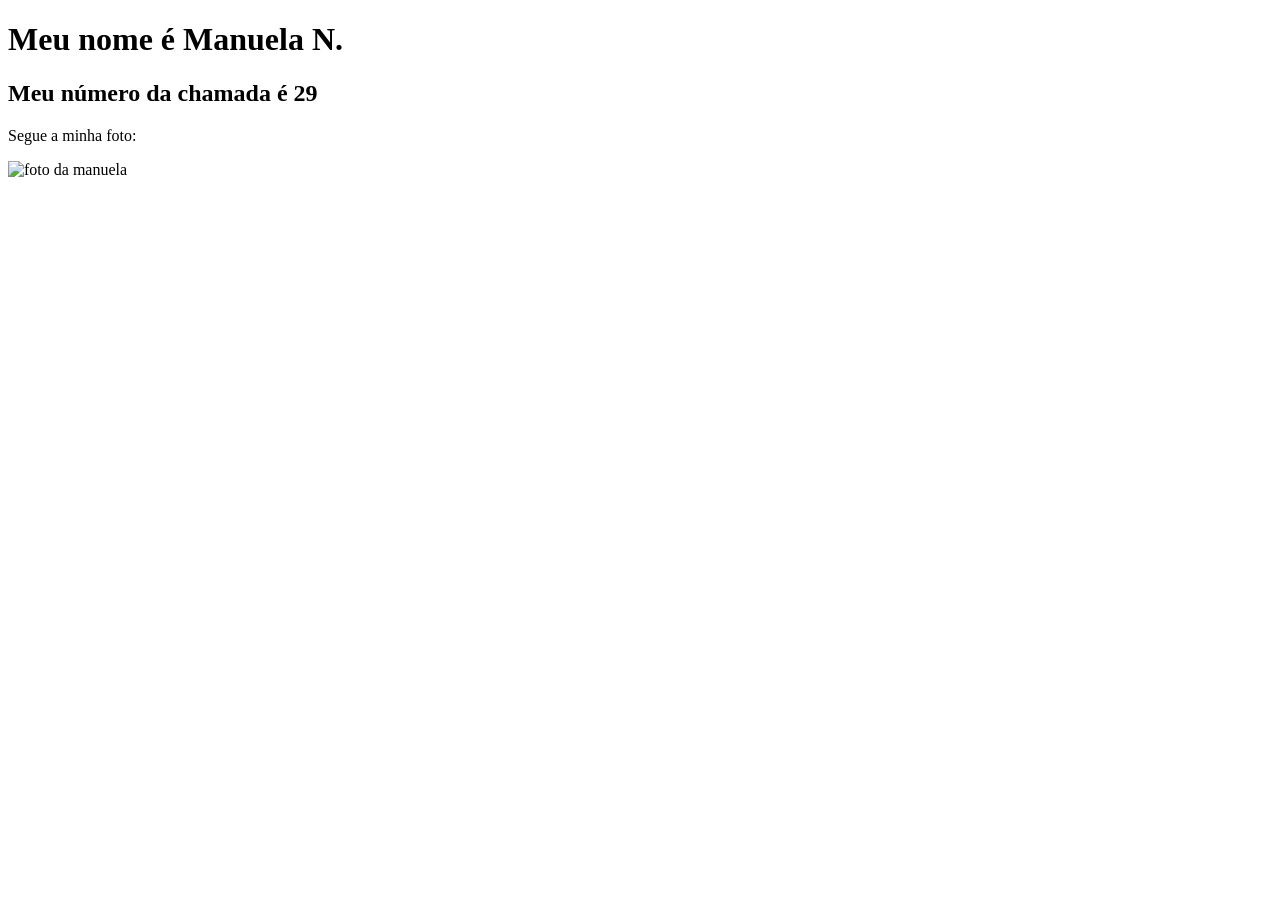
==== index.html @ 71582ec3 "." ====
<!DOCTYPE html>
<html lang="pt-br">
<head>
    <meta charset="UTF-8">
    <meta name="viewport" content="width=device-width, initial-scale=1.0">
    <title>1tc</title>
</head>
<body>
<h1>Meu nome é Manuela N.</h1>
<h2>Meu número da chamada é 29</h2>
<p>Segue a minha foto:</p>
<img class="foto" src="./1000037321.jpg" alt="foto da manuela">
</body>
</html>
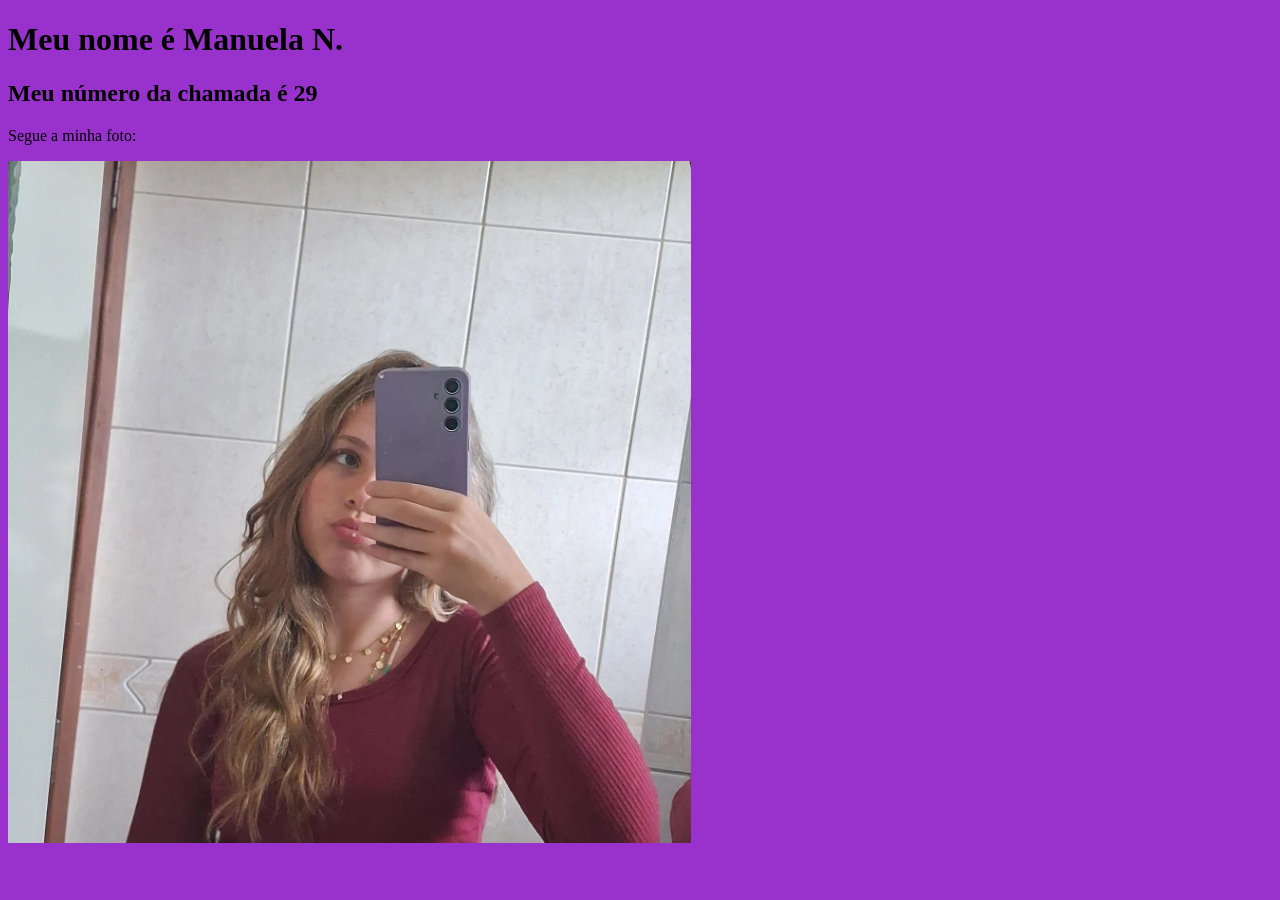
==== commit b692f575: "." ====
--- a/index.html
+++ b/index.html
@@ -4,11 +4,12 @@
     <meta charset="UTF-8">
     <meta name="viewport" content="width=device-width, initial-scale=1.0">
     <title>1tc</title>
+    <link rel="stylesheet" href="style.css">
 </head>
 <body>
 <h1>Meu nome é Manuela N.</h1>
 <h2>Meu número da chamada é 29</h2>
 <p>Segue a minha foto:</p>
-<img class="foto" src="./1000037321.jpg" alt="foto da manuela">
+<img class="foto" src="./1000037321 (2).jpg" alt="foto da manuela">
 </body>
 </html>
--- a/style.css
+++ b/style.css
@@ -0,0 +1,7 @@
+.foto{
+    width: 54%;
+}
+
+body{
+    background-color: #9932CC;
+}
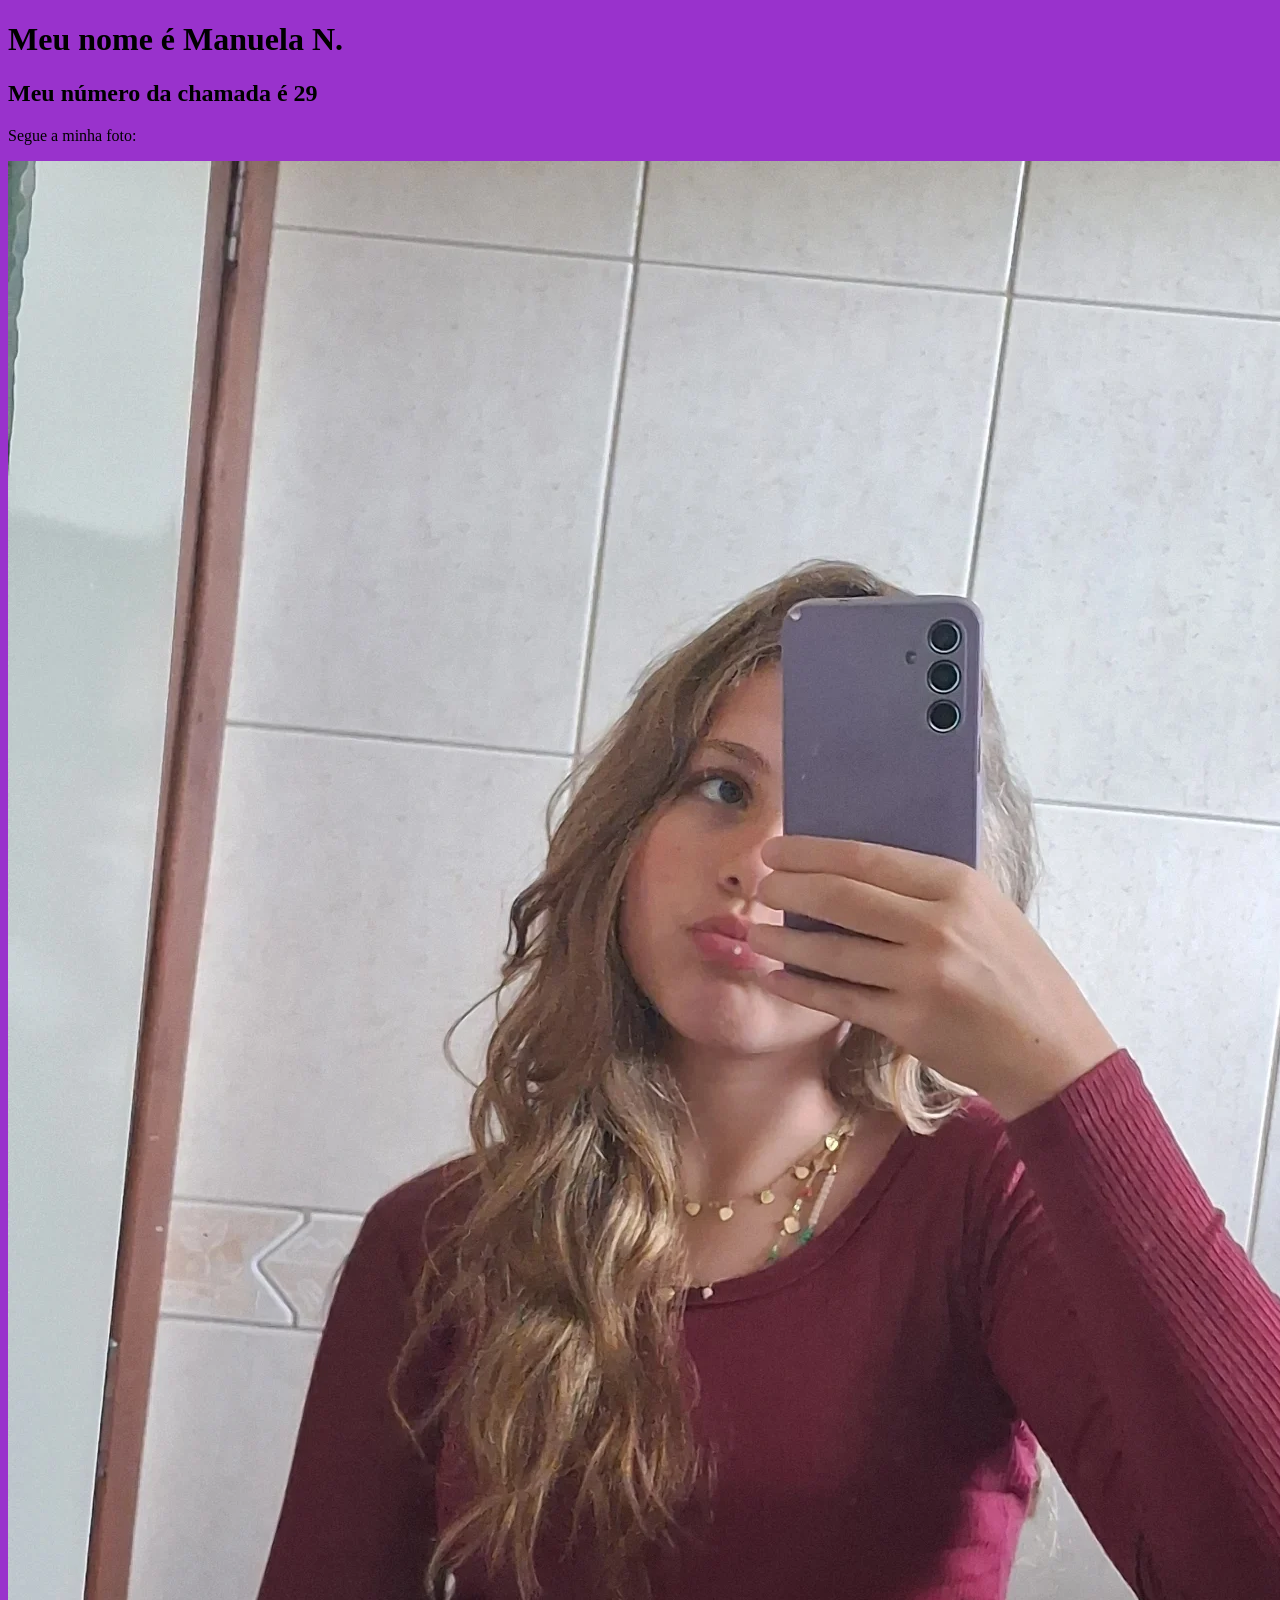
==== commit 40e34f29: "." ====
--- a/index.html
+++ b/index.html
@@ -10,6 +10,6 @@
 <h1>Meu nome é Manuela N.</h1>
 <h2>Meu número da chamada é 29</h2>
 <p>Segue a minha foto:</p>
-<img class="foto" src="./1000037321 (2).jpg" alt="foto da manuela">
+<img src="./1000037321 (2).jpg" alt="foto da manuela">
 </body>
 </html>
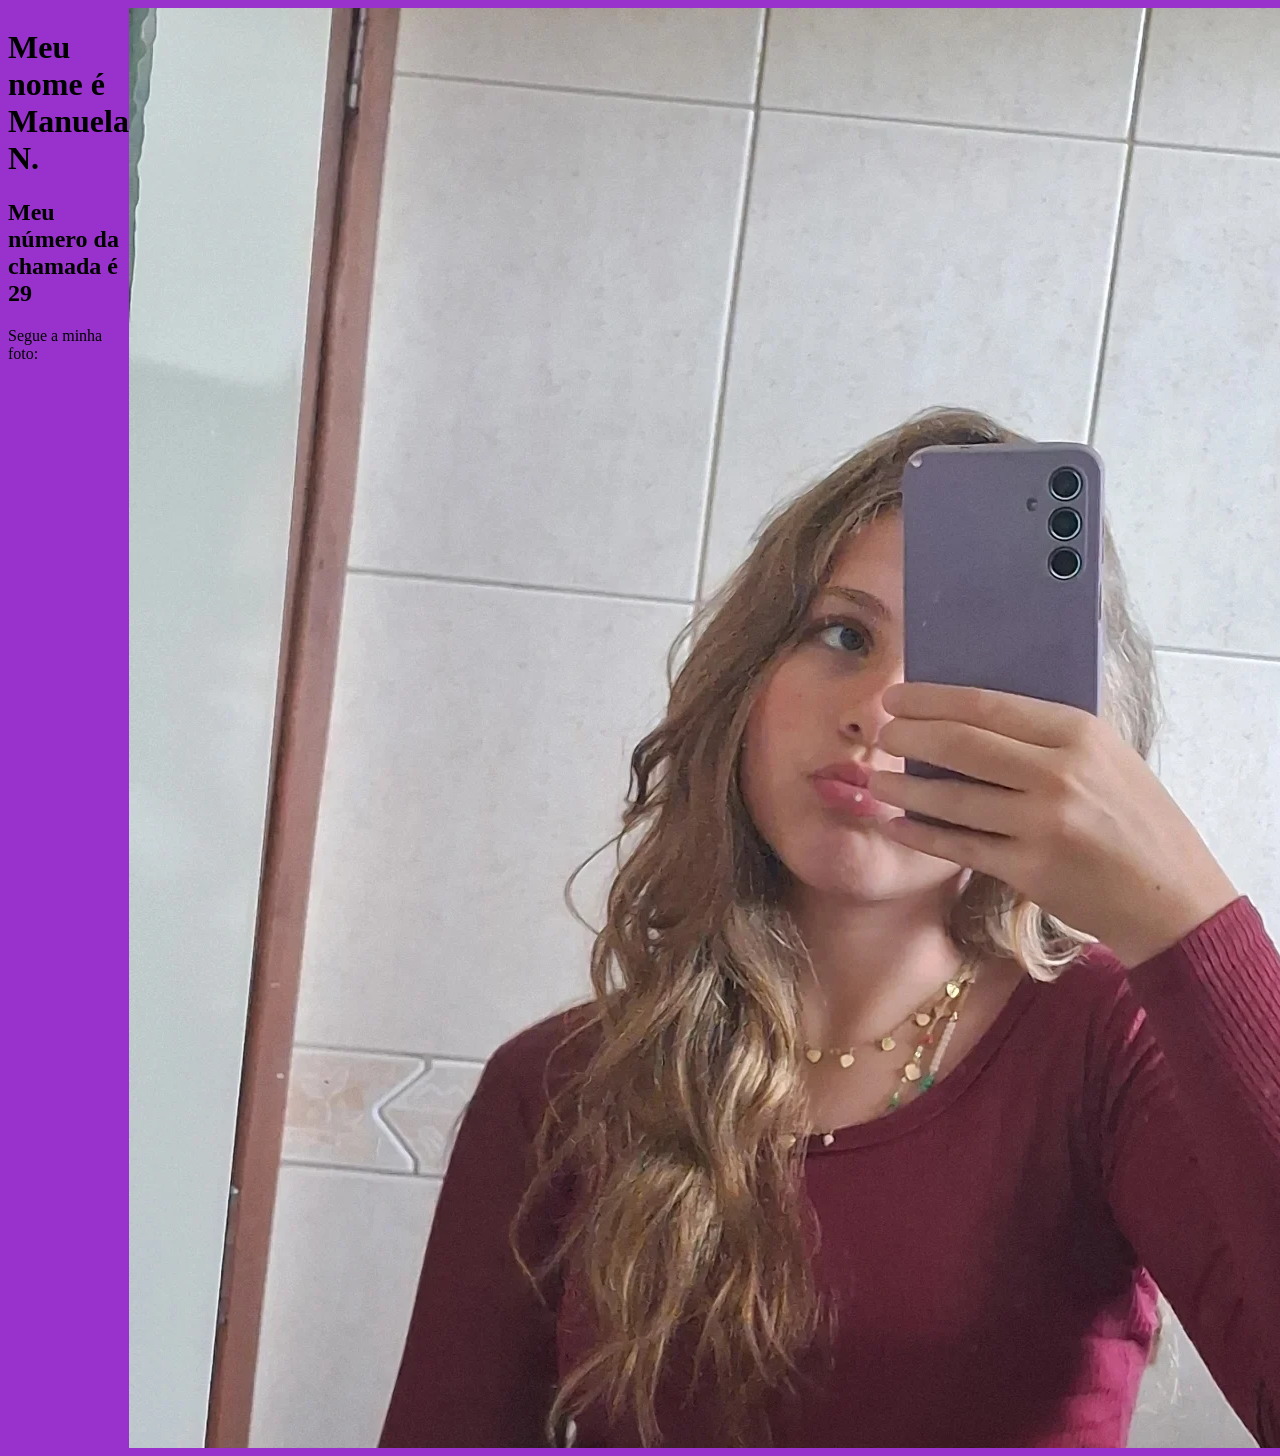
==== commit 3a53302a: ".." ====
--- a/index.html
+++ b/index.html
@@ -7,9 +7,11 @@
     <link rel="stylesheet" href="style.css">
 </head>
 <body>
-<h1>Meu nome é Manuela N.</h1>
-<h2>Meu número da chamada é 29</h2>
-<p>Segue a minha foto:</p>
+    <div>
+    <h1>Meu nome é Manuela N.</h1>
+    <h2>Meu número da chamada é 29</h2>
+    <p>Segue a minha foto:</p>
+    </div>
 <img src="./1000037321 (2).jpg" alt="foto da manuela">
 </body>
 </html>
--- a/style.css
+++ b/style.css
@@ -1,7 +1,8 @@
 .foto{
-    width: 54%;
+    width: 30%;
 }
 
 body{
     background-color: #9932CC;
+    display: flex;
 }
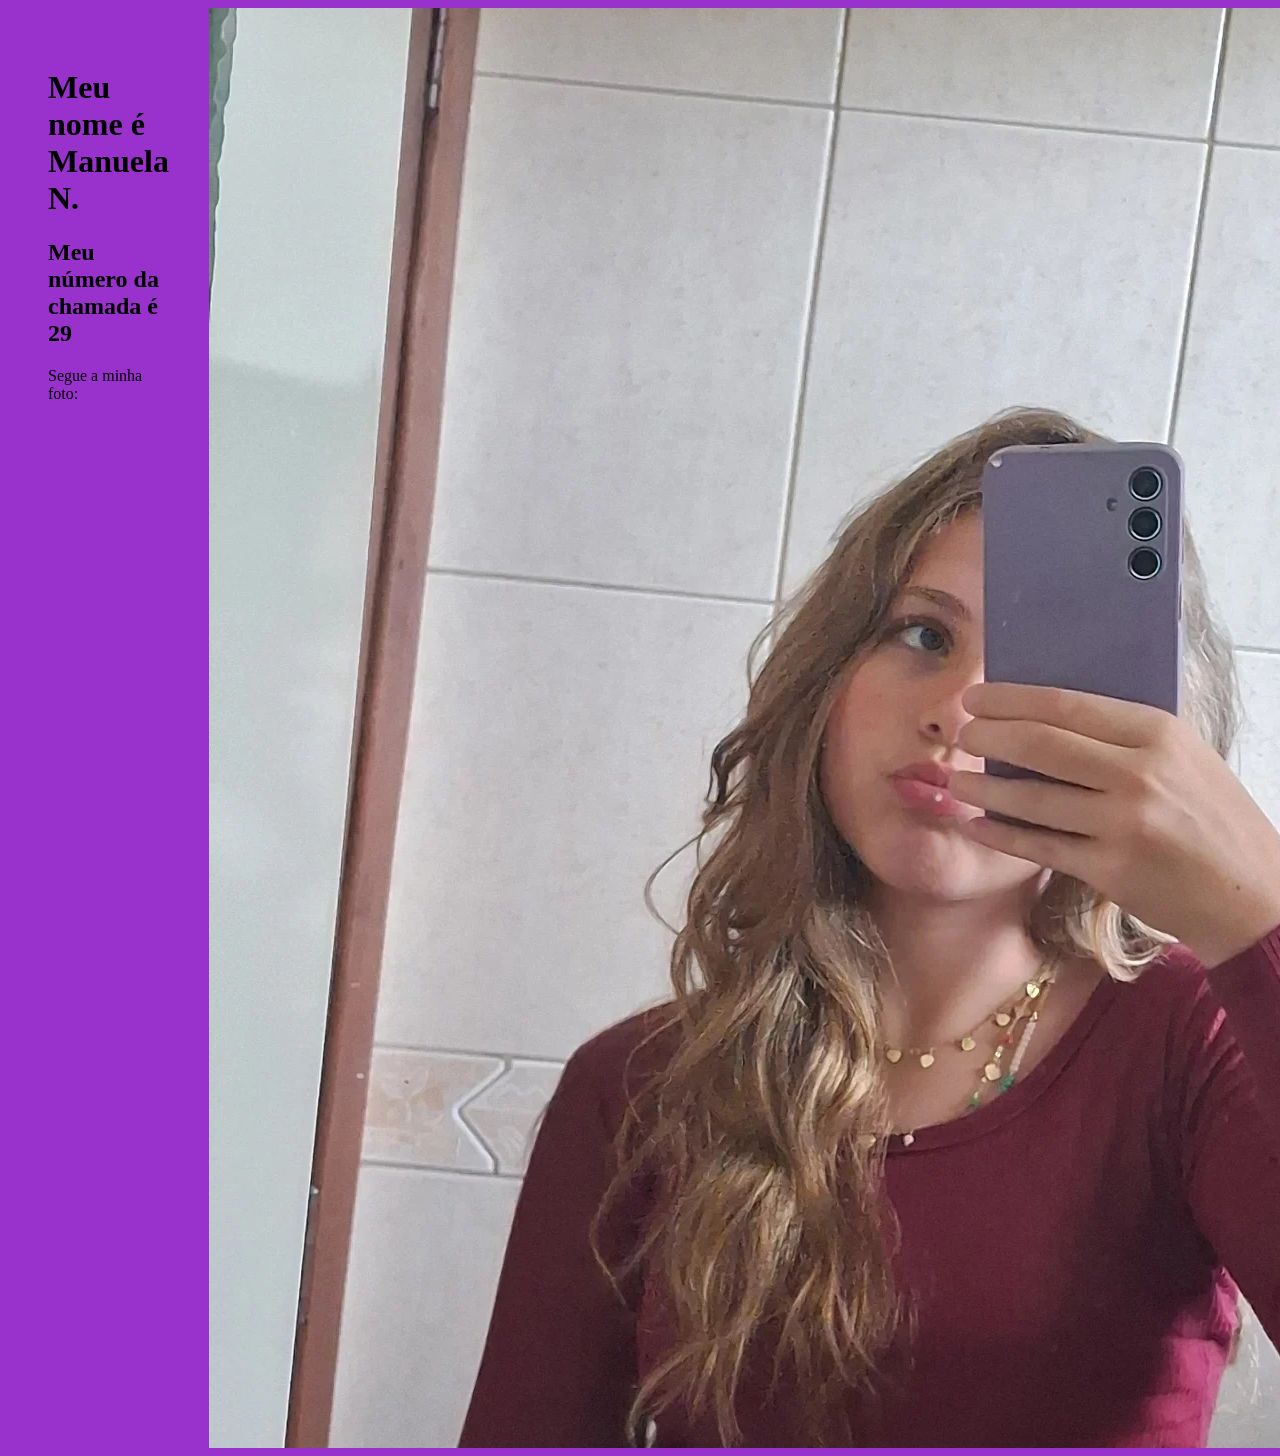
==== commit a85ecafa: "." ====
--- a/index.html
+++ b/index.html
@@ -8,9 +8,9 @@
 </head>
 <body>
     <div>
-    <h1>Meu nome é Manuela N.</h1>
-    <h2>Meu número da chamada é 29</h2>
-    <p>Segue a minha foto:</p>
+        <h1>Meu nome é Manuela N.</h1>
+        <h2>Meu número da chamada é 29</h2>
+        <p>Segue a minha foto:</p>
     </div>
 <img src="./1000037321 (2).jpg" alt="foto da manuela">
 </body>
--- a/style.css
+++ b/style.css
@@ -5,4 +5,9 @@
 body{
     background-color: #9932CC;
     display: flex;
+}
+
+div{
+        margin: 20px;
+    padding: 20px;
 }
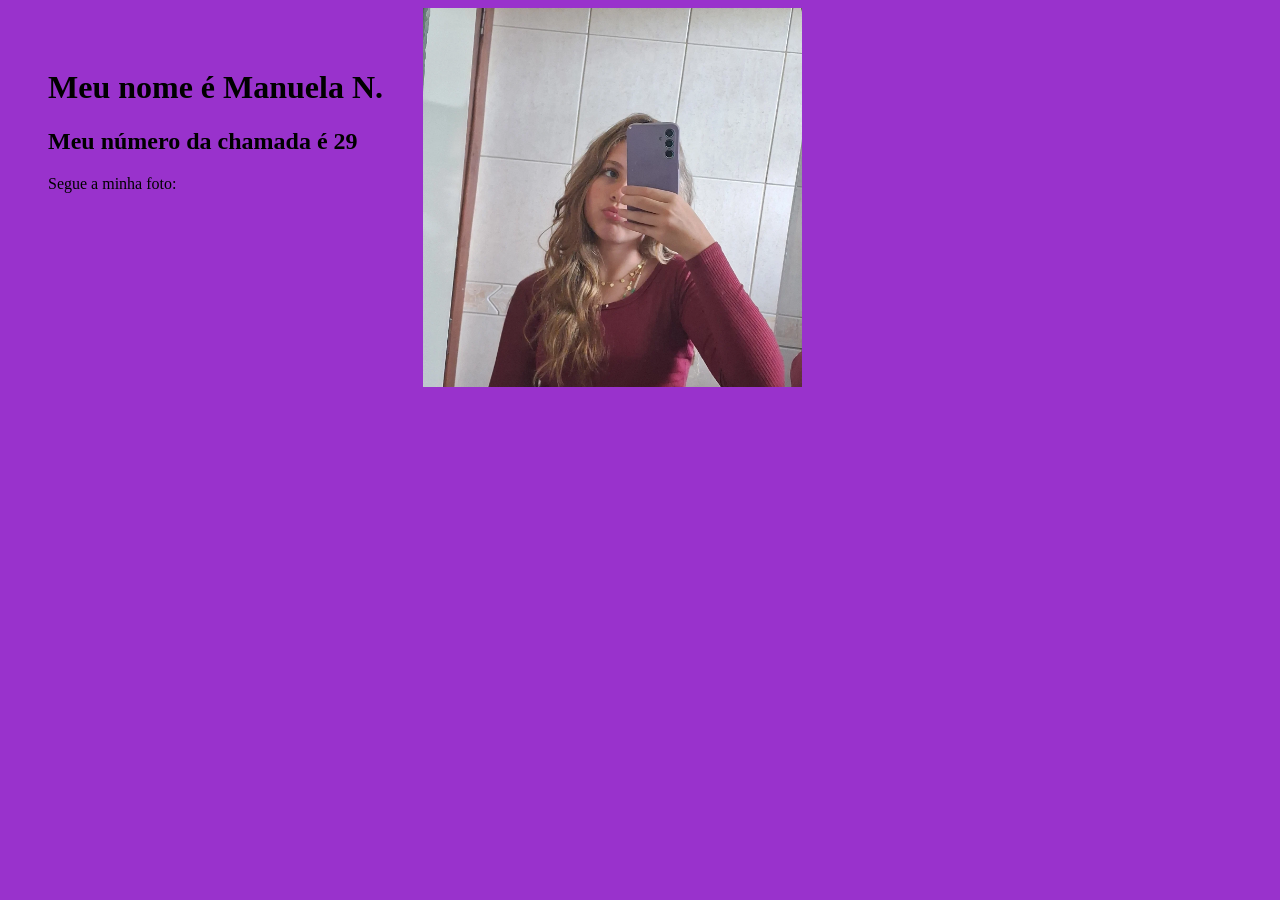
==== commit 53ef70b4: "k,jhgfd" ====
--- a/index.html
+++ b/index.html
@@ -12,6 +12,6 @@
         <h2>Meu número da chamada é 29</h2>
         <p>Segue a minha foto:</p>
     </div>
-<img src="./1000037321 (2).jpg" alt="foto da manuela">
+<img class="foto" src="./1000037321 (2).jpg" alt="foto da manuela">
 </body>
 </html>
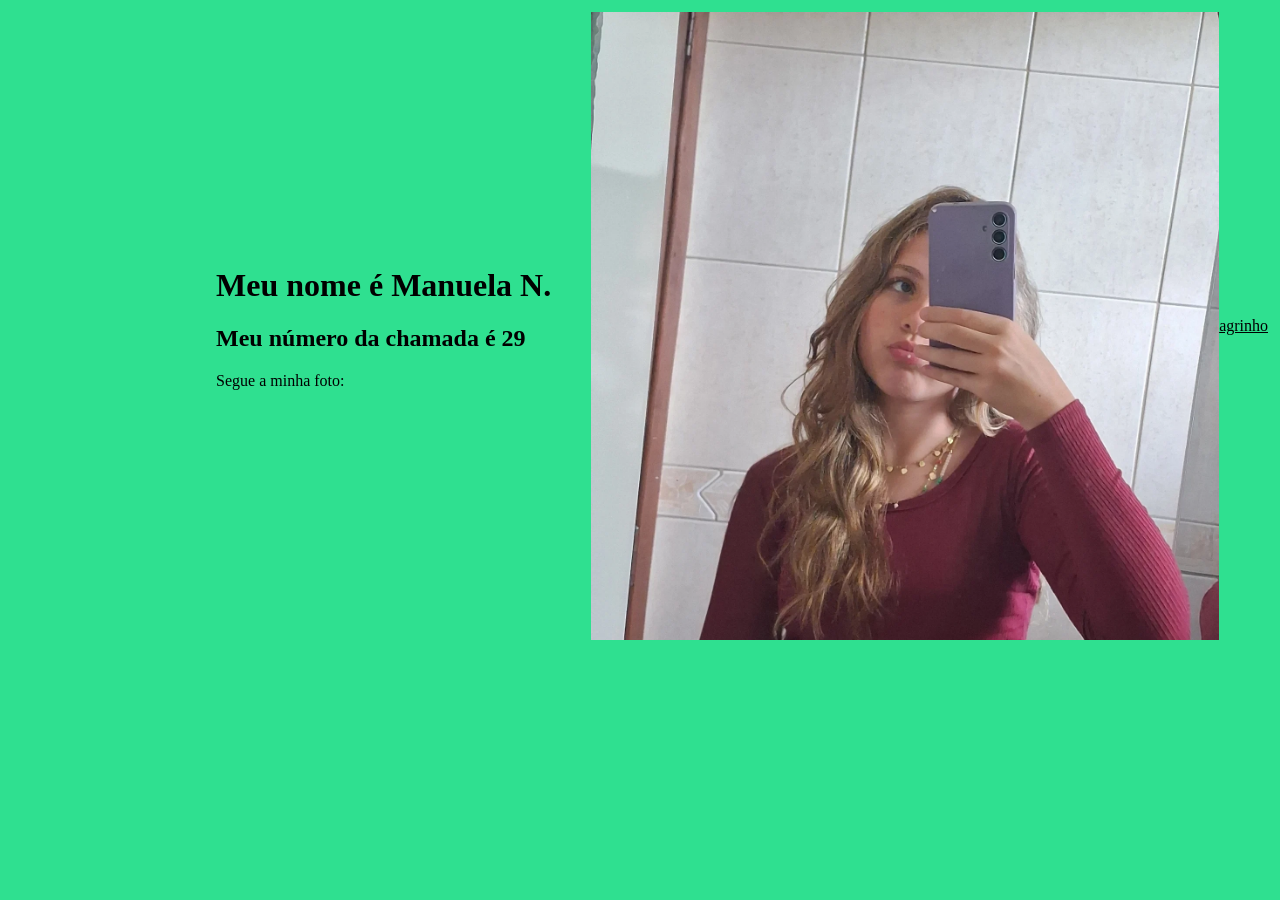
==== commit 530938c8: "sdfghjk" ====
--- a/index.html
+++ b/index.html
@@ -13,5 +13,6 @@
         <p>Segue a minha foto:</p>
     </div>
 <img class="foto" src="./1000037321 (2).jpg" alt="foto da manuela">
+<a href="agrinho.html">agrinho</a>
 </body>
 </html>
--- a/style.css
+++ b/style.css
@@ -1,13 +1,26 @@
 .foto{
-    width: 30%;
+    width: 50%;
 }
-
 body{
-    background-color: #9932CC;
+    background-color: #2fe090;
     display: flex;
+    margin: 12px;
+    align-items: center;
+    flex-direction: row;
+    flex-wrap: nowrap;
+    justify-content: flex-end;
 }
-
 div{
         margin: 20px;
     padding: 20px;
+}
+
+a{
+    color: black;
+    border: #2fe090;
+}
+
+.links{
+    display: flex;
+    flex-direction: column;
 }
